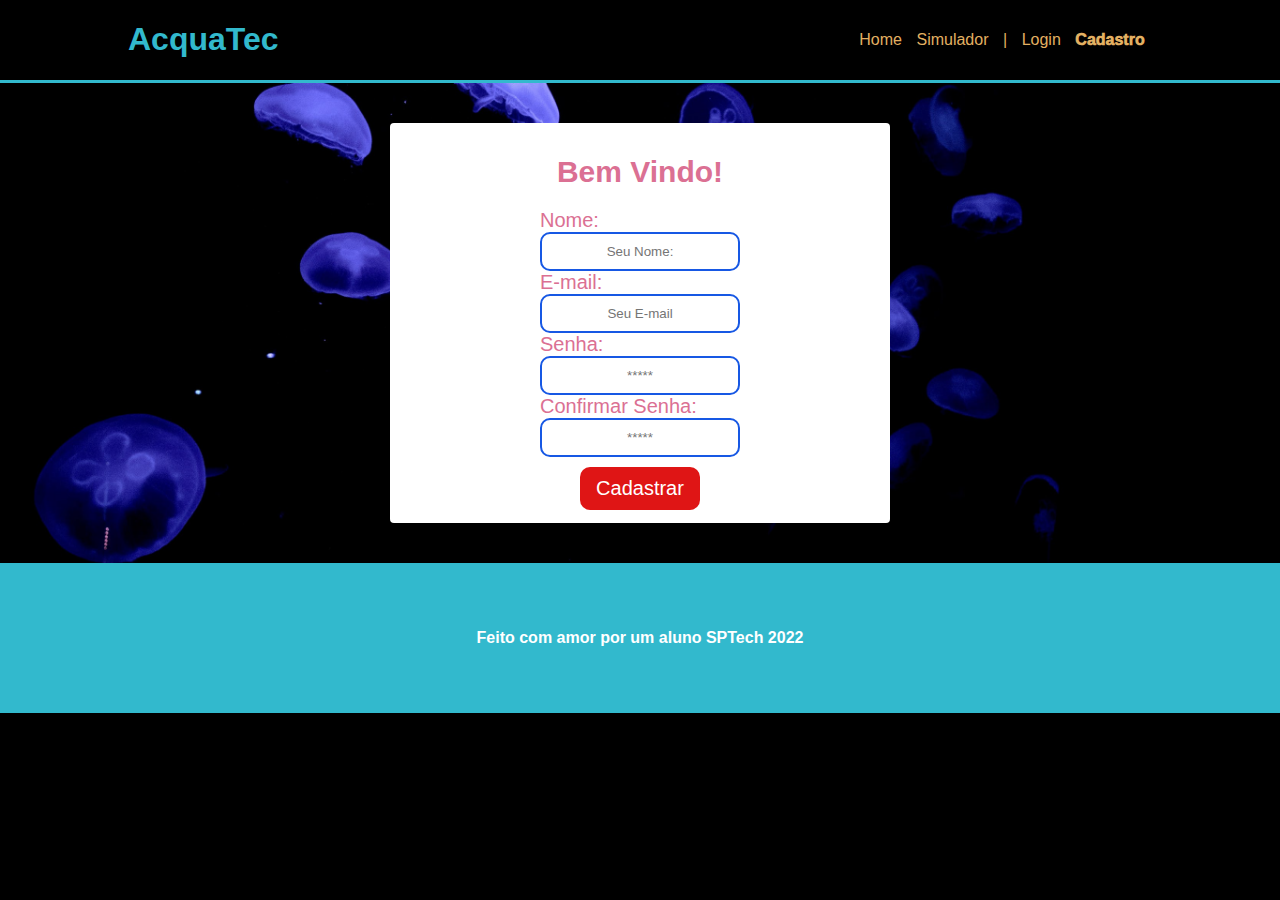
==== cadastro.html @ 66b09705 "Criação da tela de Cadastro" ====
<!DOCTYPE html>
<html lang="en">

<head>
    <meta charset="UTF-8">
    <meta http-equiv="X-UA-Compatible" content="IE=edge">
    <meta name="viewport" content="width=device-width, initial-scale=1.0">
    <title>Cadastro - AcquaTec</title>
    <link rel="stylesheet" href="Estilos.css">
    <link rel="stylesheet" href="formulario_estilo.css">

</head>

<body>
    <div class="header">
        <div class="container">
            <h1>AcquaTec</h1>
            <ul class="navbar">
                <li><a href="Index.html">Home</a></li>
                <li>Simulador</li>
                <li>|</li>
                <li><a href="login.html">Login</a></li>
                <li class="agora">Cadastro</li>
            </ul>
        </div>
    </div>

    <div class="banner">
        <div class="container">
            <div class="caixa_formulario2">
                <h1>Bem Vindo!</h1>
                <div class="formulario2">

                    <span id="negrito">Nome:</span>
                    <input id="ipt_nome" placeholder="Seu Nome:" type="text">
                    
                    <span id="negrito">E-mail:</span>
                    <input id="ipt_email" placeholder="Seu E-mail" type="email">
                    
                    <span id="negrito">Senha:</span>
                    <input id="ipt_senha" placeholder="*****" type="password">

                    <span id="negrito">Confirmar Senha:</span>
                    <input id="ipt_Csenha" placeholder="*****" type="password">

                    <button>Cadastrar</button>
                </div>
            </div>
        </div>
    </div>
        
    <div class="container"> 
    </div>


    <div class="footer">
        <div class="container">
         <h4>Feito com amor por um aluno SPTech 2022</h4>
        </div>
    </div>

</body>
</html>
---- Estilos.css ----
body{
    margin: 0;
    font-family: sans-serif;
    background-color: black;
}

.banner{
    /* border: solid 3px pink; */
    color: white;
    padding: 40px 0;
    height: 400px;
    background-image: url("assets/imgs/bg-jelly-fish-para_outras_pags.png");
    background-size:cover;
}
.banner .container{
/* border: solid 3px red; */
display: flex;
justify-content: center;
align-items: center;
height: 400px;
}

.banner p{
    font-size: 36px;
    width: 280px;
    /* border:solid 3px green; */

}
.banner .container .negrito{
    font-weight: 800;
 
}

.header{
    color: #32b9cd; 
    border-bottom: solid 3px #32b9cd;
    /* border: solid 3px green; */
}

.container{
    /* border: solid 3px yellow; */
    width: 80%;
    margin: auto;
}


.header .container{
    display: flex;
    justify-content: space-between;
}

.navbar{
    display: flex;
    width: 300px;
    justify-content: space-around;
    color: #e3b062;
    list-style: none;
    align-items: center;
}

/* Missão valores e Visão */

.social {
    /* border: solid 3px green; */
    background-color: white;
}
.box img {
    width: 170px;
}

.social .container{
    /* border-color: purple; */
}

.social .container .boxes{
    /* border: solid 3px yellow; */
    display: flex;
}
.box {
    margin: 50px 10px 10px 10px;
    /* border: solid blue; */
    display: flex;
    flex-direction: column;
    align-items: center;
}

.social p{
    text-align: center;
}

.footer{
    background-color: #32b9cd;
    height: 150px;
    color: #fff;
    display: flex;
}
.footer .container{
    display:flex;
    justify-content: center;
}

.navbar .agora{
    font-weight: 1000;
}
.navbar a{
    color: #e3b062;
    text-decoration: none;
}
---- formulario_estilo.css ----
.caixa_formulario {
    background: white;
    width: 450px;
    height: 350px;
    color: palevioletred;
    display: flex;
    flex-direction: column;
    align-items: center;
    justify-content: center;
    border-radius: 4px;
}

.caixa_formulario2 {
    background: white;
    width: 500px;
    height: 400px;
    color: palevioletred;
    display: flex;
    flex-direction: column;
    align-items: center;
    justify-content: center;
    border-radius: 4px;
}



.caixa_formulario .formulario {
    display: flex;
    flex-direction: column;
    width: 200px;
}
.caixa_formulario h1 {
    font-size: 30px;
}
.formulario button {
    margin-top: 10px;
    background-color: rgb(223, 21, 21);
    color:white;
    padding: 10px 15px;
    border:none;
    border-radius: 10px;
    font-size: 20px;
    width: 120px;
    align-self: center;
}
.formulario input {
    padding: 10px 15px;
    text-align: center;
    border: 2px solid rgb(23, 88, 228);
    border-radius: 10px;
}
.formulario span{
    font-size: 20px;
}

.caixa_formulario2 .formulario2 {
    display: flex;
    flex-direction: column;
    width: 200px;
}
.caixa_formulario2 h1 {
    font-size: 30px;
}
.formulario2 button {
    margin-top: 10px;
    background-color: rgb(223, 21, 21);
    color:white;
    padding: 10px 15px;
    border:none;
    border-radius: 10px;
    font-size: 20px;
    width: 120px;
    align-self: center;
}
.formulario2 input {
    padding: 10px 15px;
    text-align: center;
    border: 2px solid rgb(23, 88, 228);
    border-radius: 10px;
}
.formulario2 span{
    font-size: 20px;
}
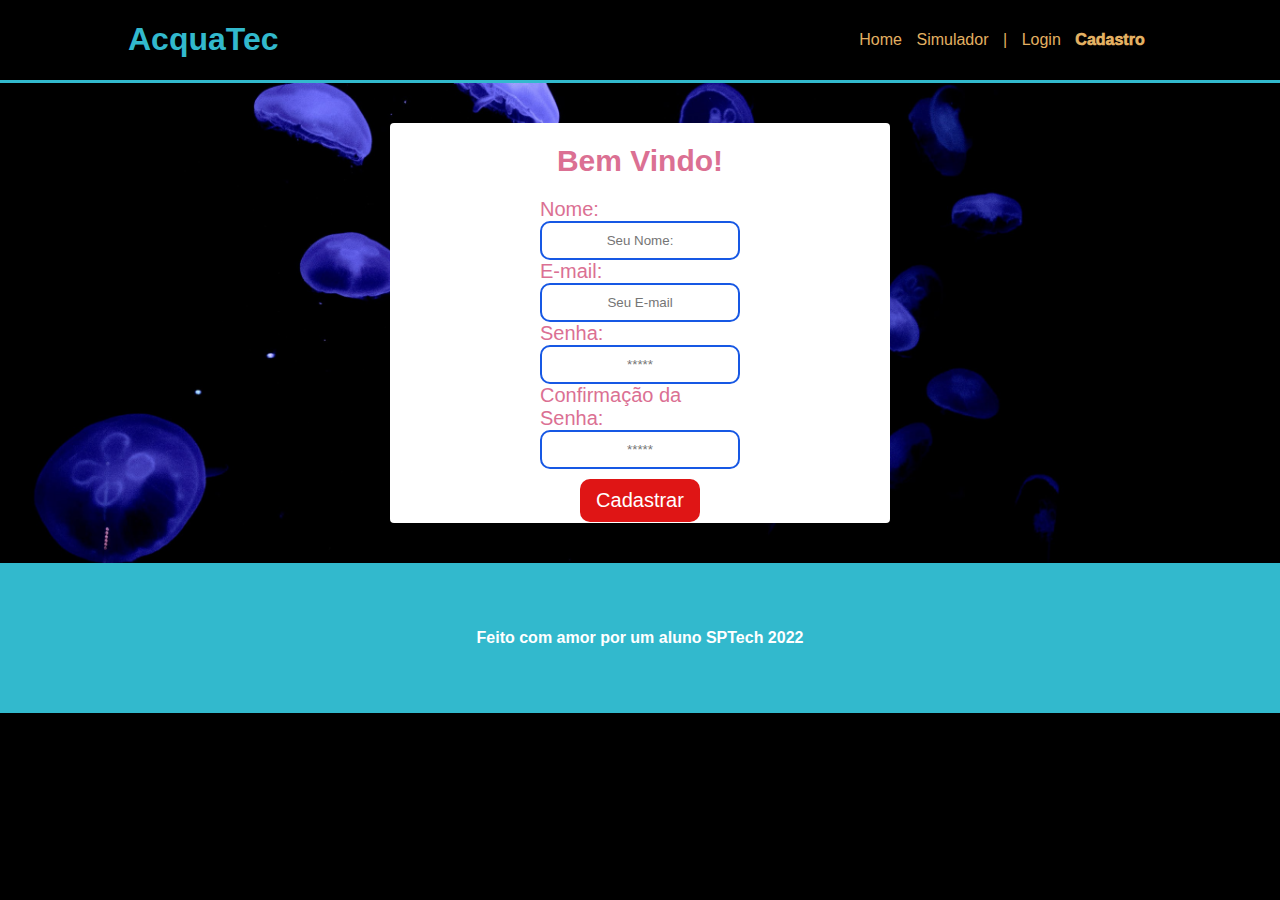
==== commit 11752532: "Atualização do corpo de uma span" ====
--- a/cadastro.html
+++ b/cadastro.html
@@ -40,7 +40,7 @@
                     <span id="negrito">Senha:</span>
                     <input id="ipt_senha" placeholder="*****" type="password">
 
-                    <span id="negrito">Confirmar Senha:</span>
+                    <span id="negrito">Confirmação da Senha:</span>
                     <input id="ipt_Csenha" placeholder="*****" type="password">
 
                     <button>Cadastrar</button>
@@ -60,4 +60,4 @@
     </div>
 
 </body>
-</html>+</html>
